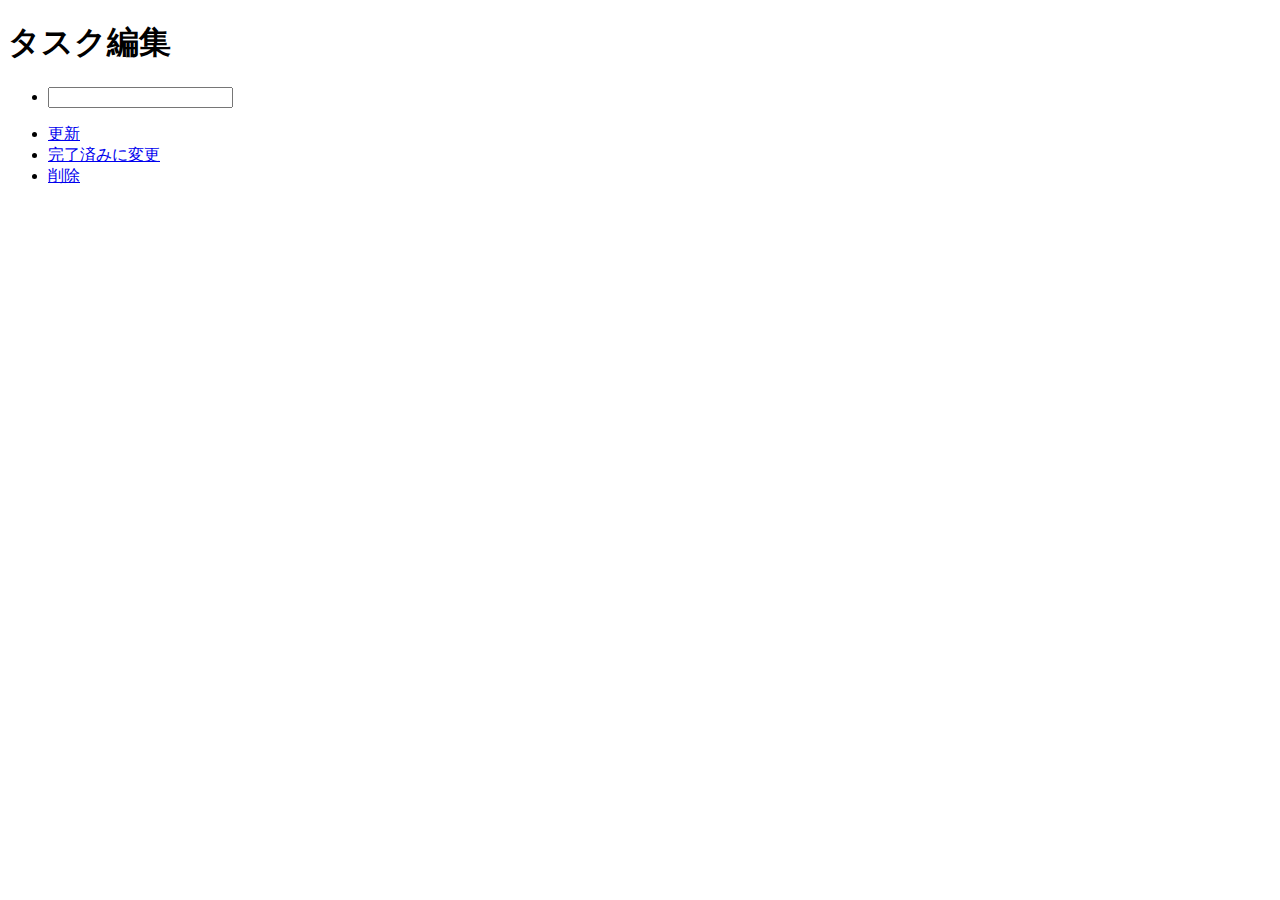
==== src/main/resources/templates/edit.html @ c70d58e6 "add: 基本的な画面とEndpoint" ====
<!DOCTYPE html>
<html lang="ja" xmlns:th="http://www.thymeleaf.org">
    <head>
        <meta charset="UTF-8" />
        <meta name="viewport" content="width=device-width, initial-scale=1.0" />
        <title>シンプルなTodoアプリ - 編集</title>
        <link rel="stylesheet" th:href="@{/css/style.css}" />
        <link
            href="https://fonts.googleapis.com/css?family=Noto+Sans+JP:100,500,900&amp;subset=japanese"
            rel="stylesheet"
        />
    </head>
    <body>
        <section class="todoapp">
            <header class="header">
                <h1>タスク編集</h1>
            </header>
            <section class="main">
                <form method="POST" th:data-id="${todo.id}">
                    <ul class="todo-list">
                        <li class="editing">
                            <input class="edit edit_page" th:value="${todo.title}" />
                        </li>
                    </ul>
                    <footer class="footer">
                        <ul class="filters">
                            <li>
                                <a href="#" disabled="disabled" id="update" class="submit-links">更新</a>
                            </li>
                            <li>
                                <a href="#" disabled="disabled" id="complete" class="submit-links">完了済みに変更</a>
                            </li>
                            <li>
                                <a href="#" disabled="disabled" id="delete" class="submit-links">削除</a>
                            </li>
                        </ul>
                    </footer>
                </form>
            </section>
        </section>
        <script>
            // document.getElementsByClassName('submit-links').onclick = function (e) {
            //     e.preventDefault();
            //     const action = e.target.id;
            //     const form = this.closest('form');
            //     form.action = `/${form.dataset.id}/${action}`;
            //     form.submit();
            // };
            document.getElementsByClassName('submit-links').onclick = function () {
                console.log('accepted');
            };
        </script>
    </body>
</html>
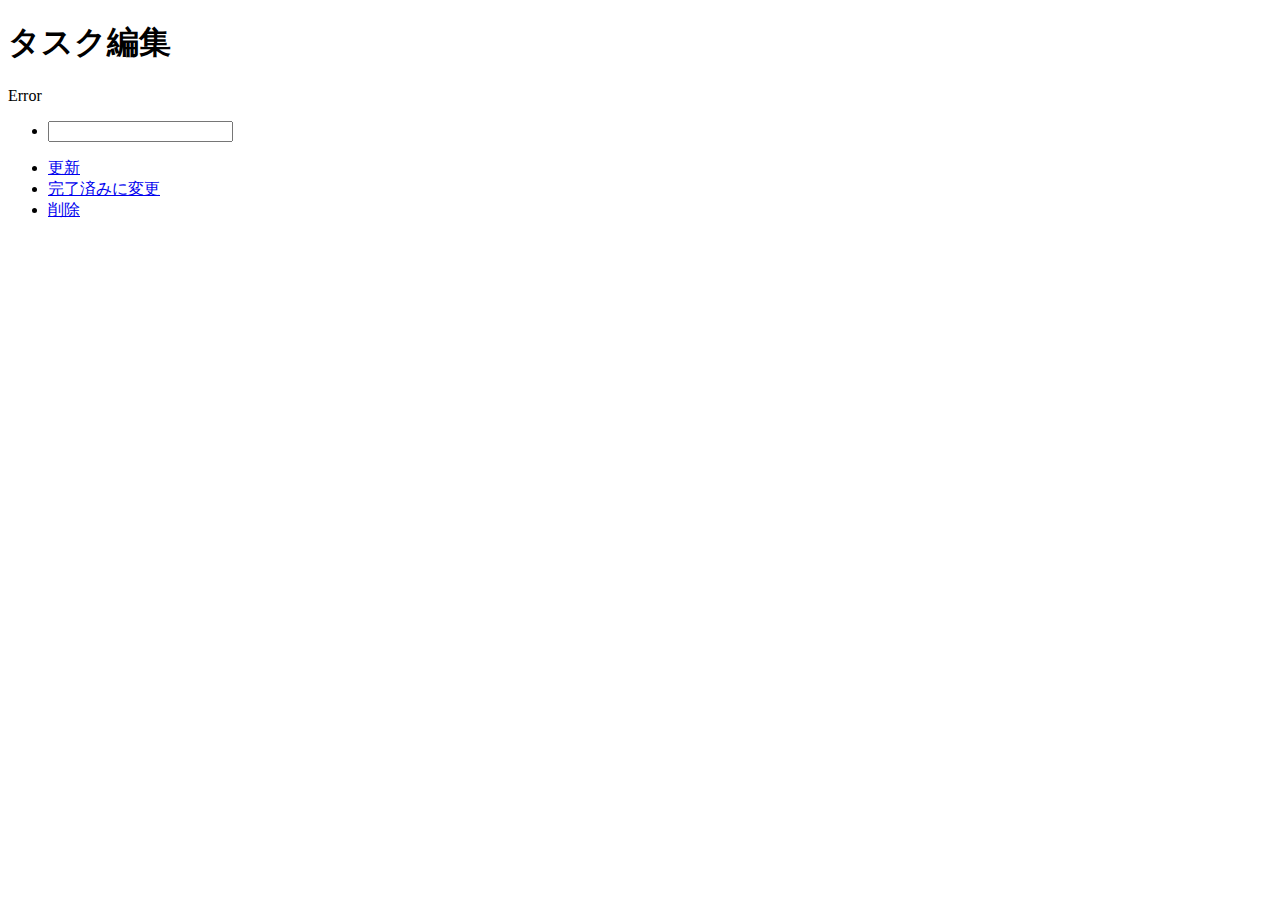
==== commit f134cac6: "update: Formのバリデーション処理を追加" ====
--- a/src/main/resources/templates/edit.html
+++ b/src/main/resources/templates/edit.html
@@ -16,10 +16,11 @@
                 <h1>タスク編集</h1>
             </header>
             <section class="main">
-                <form method="POST" th:data-id="${todo.id}">
+                <form method="POST" th:data-id="${todoItem.id}" th:object="${todoItem}">
+                    <p th:each="err : ${#fields.allErrors()}" th:text="${err}">Error</p>
                     <ul class="todo-list">
                         <li class="editing">
-                            <input class="edit edit_page" th:value="${todo.title}" />
+                            <input class="edit edit_page" type="text" th:field="*{title}" />
                         </li>
                     </ul>
                     <footer class="footer">
@@ -39,16 +40,16 @@
             </section>
         </section>
         <script>
-            // document.getElementsByClassName('submit-links').onclick = function (e) {
-            //     e.preventDefault();
-            //     const action = e.target.id;
-            //     const form = this.closest('form');
-            //     form.action = `/${form.dataset.id}/${action}`;
-            //     form.submit();
-            // };
-            document.getElementsByClassName('submit-links').onclick = function () {
-                console.log('accepted');
-            };
+            [...document.getElementsByClassName('submit-links')].forEach(
+                element =>
+                    (element.onclick = function (e) {
+                        e.preventDefault();
+                        const action = e.target.id;
+                        const form = this.closest('form');
+                        form.action = `/${form.dataset.id}/${action}`;
+                        form.submit();
+                    })
+            );
         </script>
     </body>
 </html>
